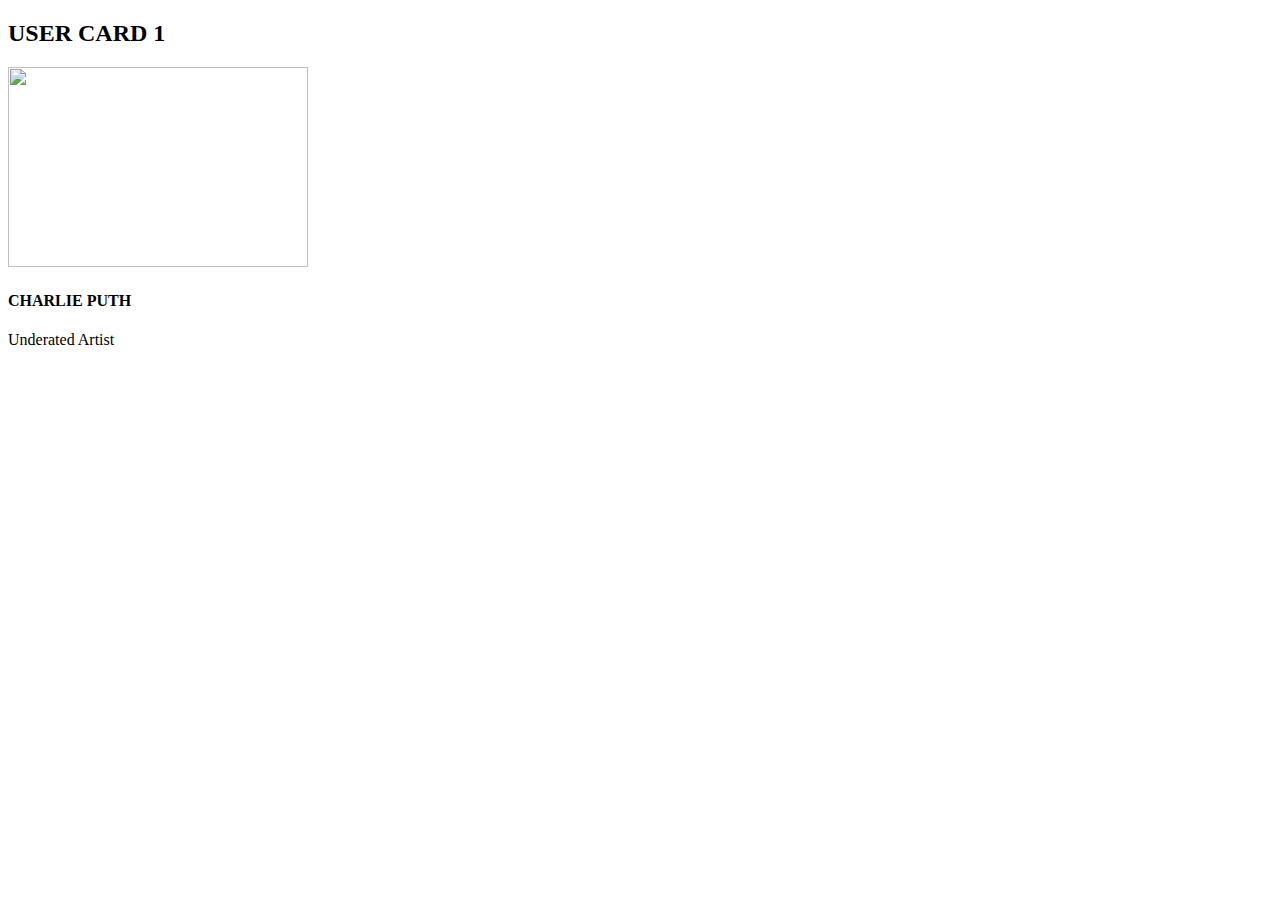
==== usercard.html @ c85d9e12 "." ====
<!DOCTYPE html>
<html lang="en">
<head>
    <meta charset="UTF-8">
    <meta http-equiv="X-UA-Compatible" content="IE=edge">
    <meta name="viewport" content="width=device-width, initial-scale=1.0">
    <title>USER CARD</title>
</head>
<body>
    <div>
        <h2>USER CARD 1</h2>
        <div>
            <img src="https://www.aceshowbiz.com/images/wennpic/charlie-puth-2016-kids-choice-awards-01.jpg" width="300" height="200">
            <div>
                <h4>CHARLIE PUTH</h4>
                <p>
                    Underated Artist
                </p>
            </div>
        </div>
    </div>
</body>
</html>
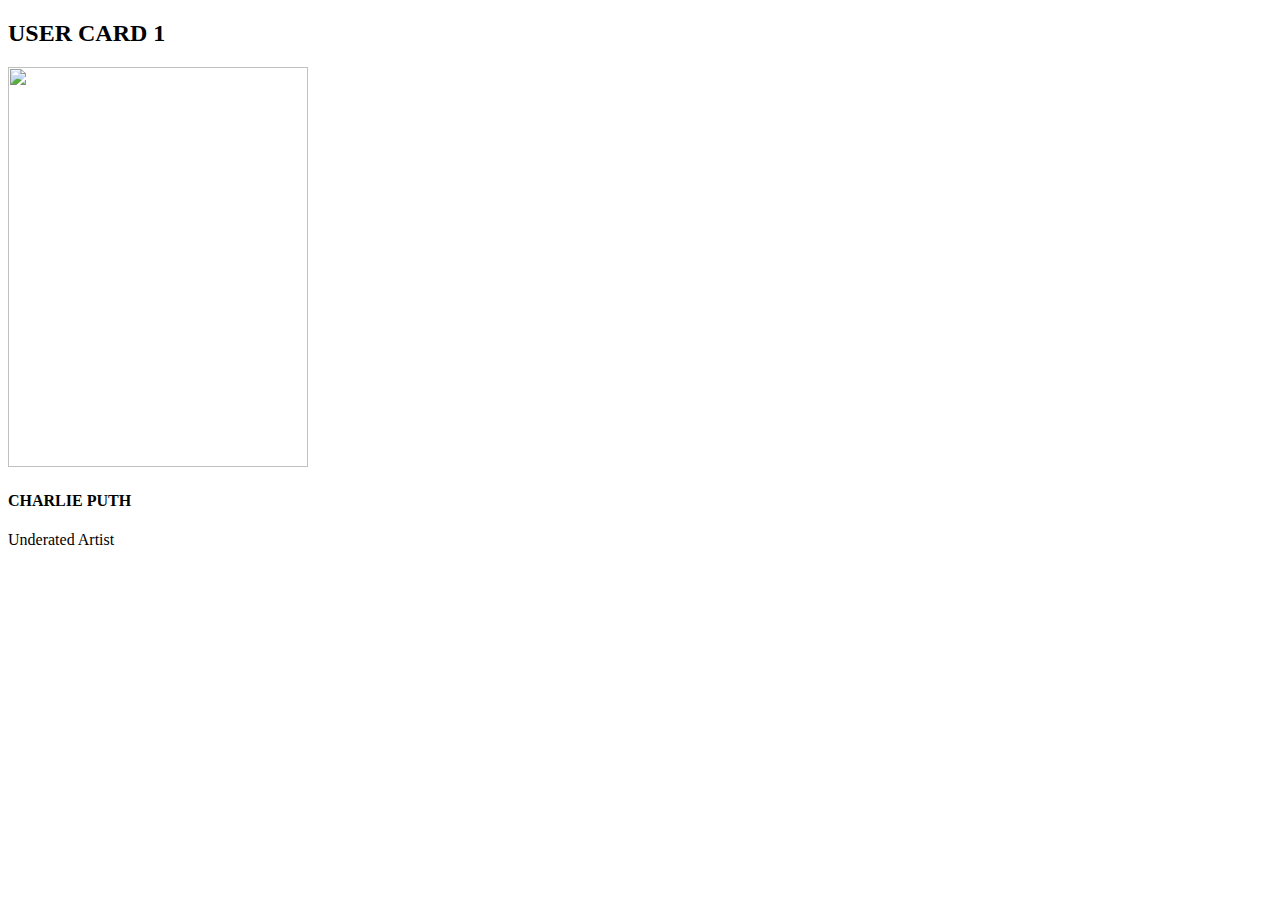
==== commit c2b7215a: "." ====
--- a/usercard.html
+++ b/usercard.html
@@ -10,7 +10,7 @@
     <div>
         <h2>USER CARD 1</h2>
         <div>
-            <img src="https://www.aceshowbiz.com/images/wennpic/charlie-puth-2016-kids-choice-awards-01.jpg" width="300" height="200">
+            <img src="https://www.aceshowbiz.com/images/wennpic/charlie-puth-2016-kids-choice-awards-01.jpg" width="300" height="400">
             <div>
                 <h4>CHARLIE PUTH</h4>
                 <p>
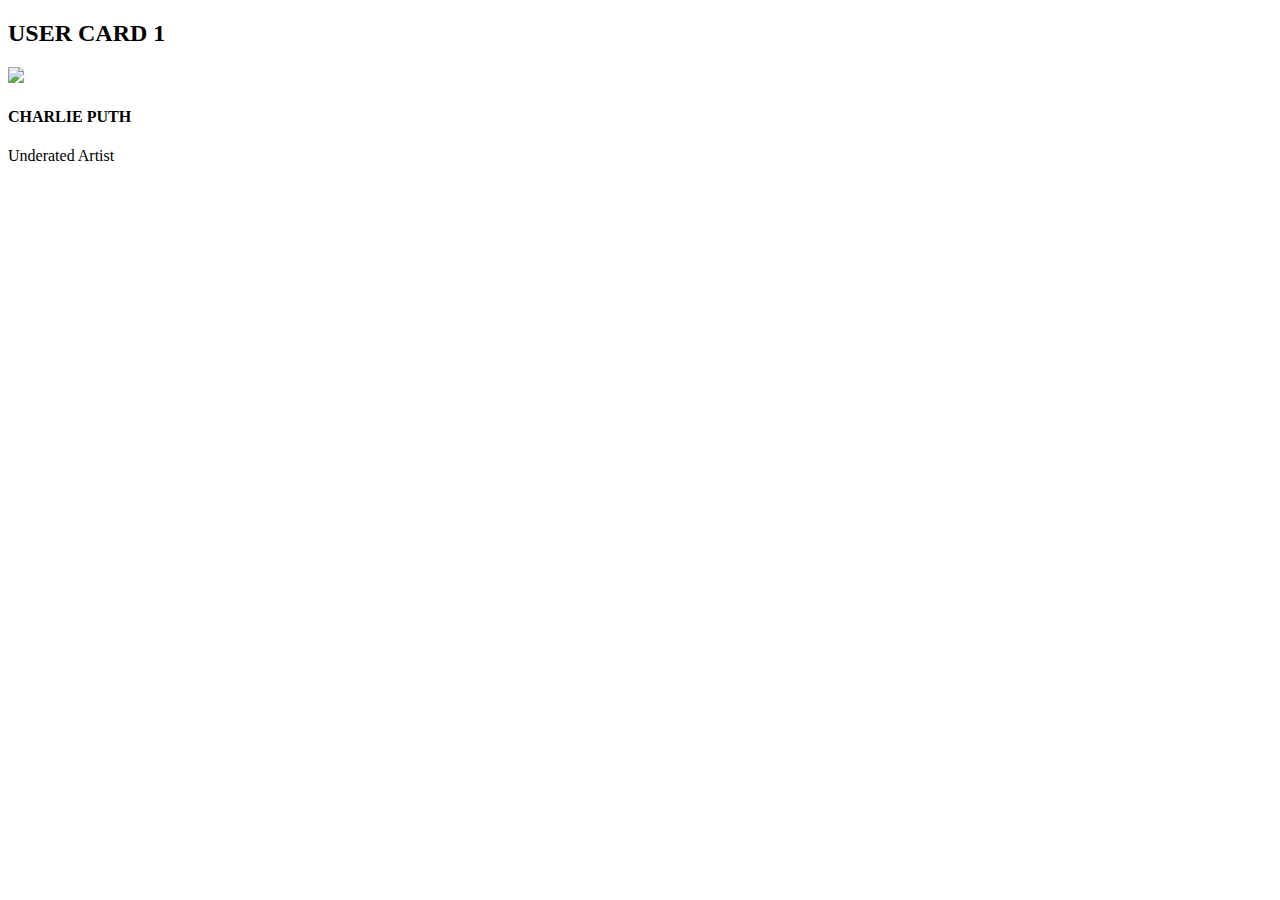
==== commit 1f793332: "." ====
--- a/usercard.html
+++ b/usercard.html
@@ -4,16 +4,17 @@
     <meta charset="UTF-8">
     <meta http-equiv="X-UA-Compatible" content="IE=edge">
     <meta name="viewport" content="width=device-width, initial-scale=1.0">
+    <link res="stylesheet" href="usercard.css">
     <title>USER CARD</title>
 </head>
 <body>
-    <div>
+    <div class="container">
         <h2>USER CARD 1</h2>
-        <div>
-            <img src="https://www.aceshowbiz.com/images/wennpic/charlie-puth-2016-kids-choice-awards-01.jpg" width="300" height="400">
-            <div>
+        <div class="card">
+            <img class="cardimg"src="https://www.aceshowbiz.com/images/wennpic/charlie-puth-2016-kids-choice-awards-01.jpg">
+            <div class="cardbody">
                 <h4>CHARLIE PUTH</h4>
-                <p>
+                <p class="cardbodydesg">
                     Underated Artist
                 </p>
             </div>
--- a/usercard.css
+++ b/usercard.css
@@ -0,0 +1,17 @@
+.container{
+    margin-left: 300px;
+}
+.card{
+    box-shadow:0 4px 8px 0 rgba(0,0,0,0.2);
+    width:30%;
+    transition: 0.3s;
+}
+.cardimg{
+    width: 100%;
+}
+.cardbody{
+    padding: 2px 16px;
+}
+.cardbodydesg{
+    font-style:italic;
+}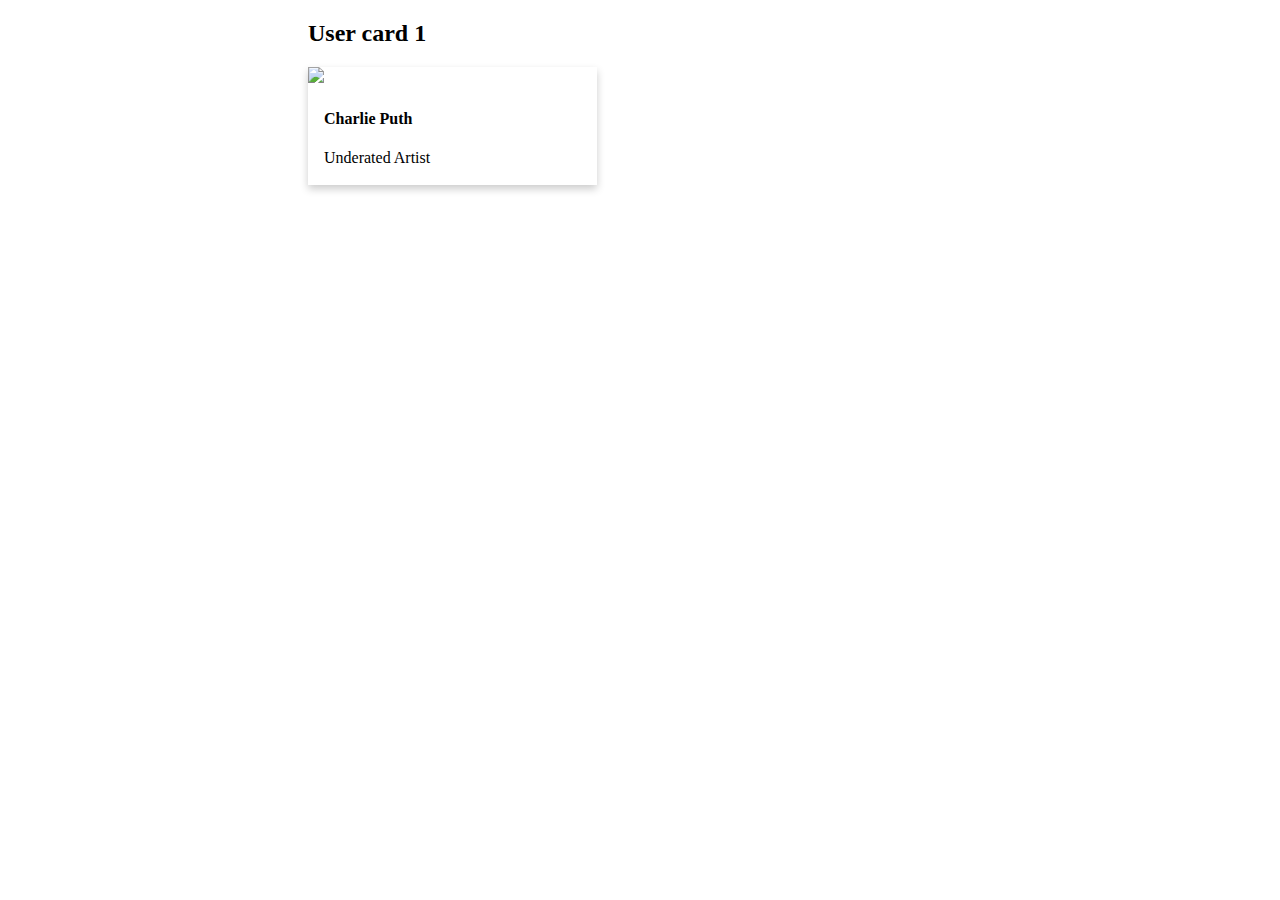
==== commit 2f92c073: "." ====
--- a/usercard.html
+++ b/usercard.html
@@ -4,19 +4,17 @@
     <meta charset="UTF-8">
     <meta http-equiv="X-UA-Compatible" content="IE=edge">
     <meta name="viewport" content="width=device-width, initial-scale=1.0">
-    <link res="stylesheet" href="usercard.css">
-    <title>USER CARD</title>
+    <title>User card1</title>
+    <link rel="stylesheet" href="usercard.css">
 </head>
 <body>
     <div class="container">
-        <h2>USER CARD 1</h2>
+        <h2>User card 1</h2>
         <div class="card">
-            <img class="cardimg"src="https://www.aceshowbiz.com/images/wennpic/charlie-puth-2016-kids-choice-awards-01.jpg">
-            <div class="cardbody">
-                <h4>CHARLIE PUTH</h4>
-                <p class="cardbodydesg">
-                    Underated Artist
-                </p>
+            <img class="cardimg" src="https://www.aceshowbiz.com/images/wennpic/charlie-puth-2016-kids-choice-awards-01.jpg">
+            <div class = "cardbody">
+                <h4>Charlie Puth</h4>
+                <p class="cardbody-designation">Underated Artist</p>
             </div>
         </div>
     </div>
--- a/usercard.css
+++ b/usercard.css
@@ -14,4 +14,7 @@
 }
 .cardbodydesg{
     font-style:italic;
+}
+.card:hover{
+    box-shadow: 0 20px 32px 0 rgba(0,0,0,0.2);
 }